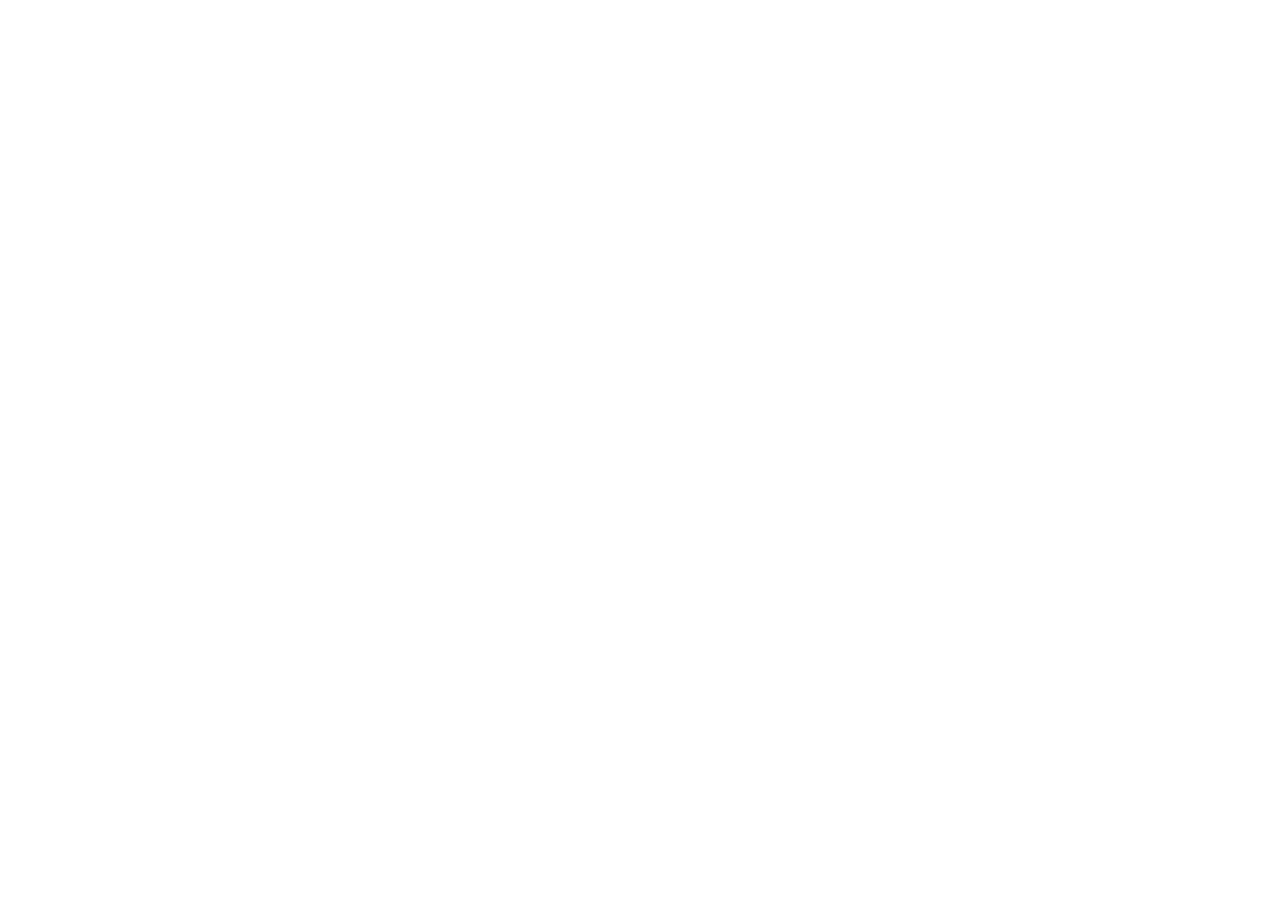
==== Front-end/CSS/5 - box-model/index.html @ 85ea98bc "front-end" ====
<!DOCTYPE html>
<html lang="pt-BR">

<head>
    <meta charset="UTF-8">
    <meta name="viewport" content="width=device-width, initial-scale=1.0">
    <title>Box Model</title>

    <link rel="stylesheet" href="style.css">
</head>

<body>

</body>

</html>
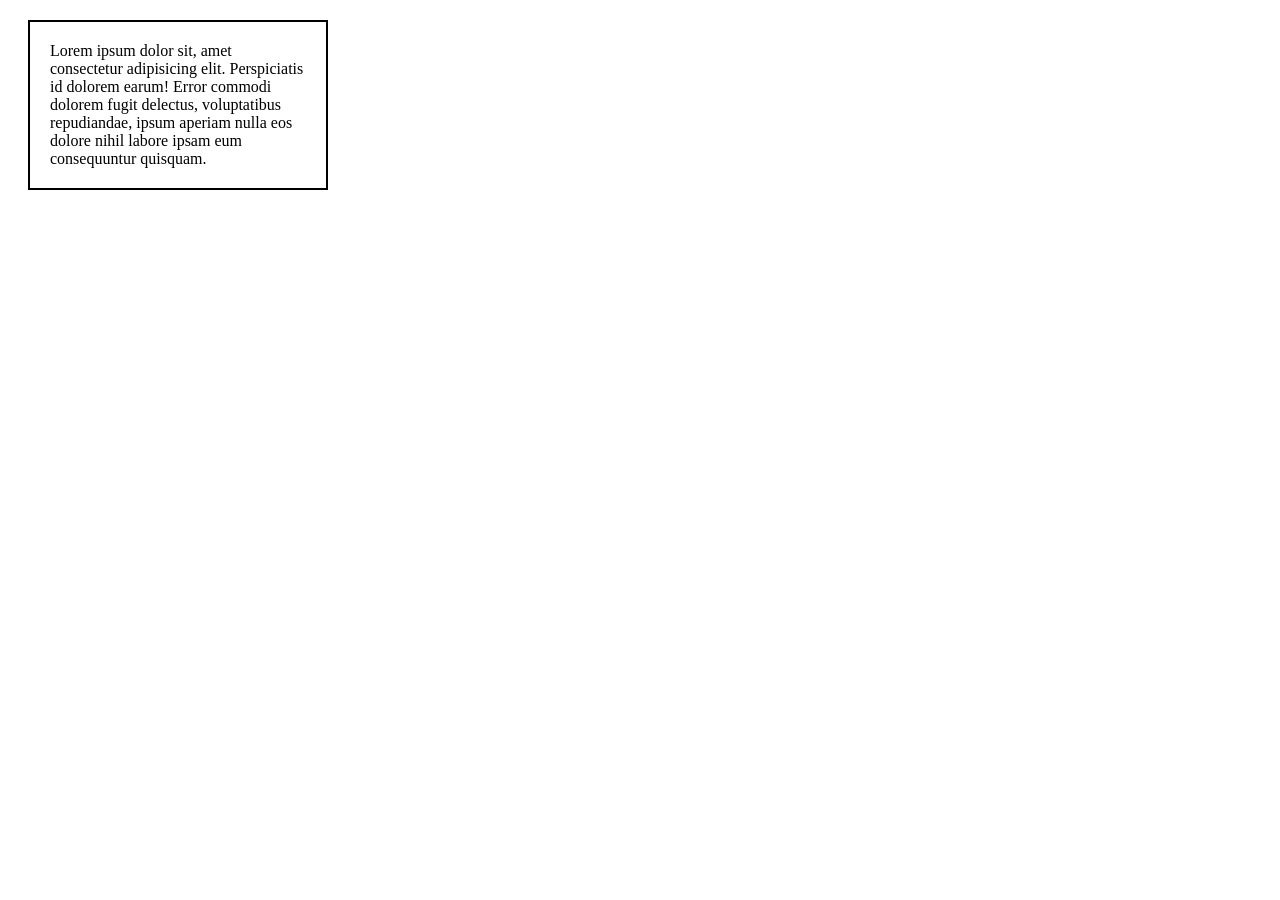
==== commit 6f5cc981: "box-model" ====
--- a/Front-end/CSS/5 - box-model/index.html
+++ b/Front-end/CSS/5 - box-model/index.html
@@ -7,10 +7,14 @@
     <title>Box Model</title>
 
     <link rel="stylesheet" href="style.css">
+
+
 </head>
 
 <body>
-
+    <p>Lorem ipsum dolor sit, amet consectetur adipisicing elit. Perspiciatis id dolorem earum! Error commodi dolorem
+        fugit delectus, voluptatibus repudiandae, ipsum aperiam nulla eos dolore nihil labore ipsam eum consequuntur
+        quisquam.</p>
 </body>
 
 </html>
--- a/Front-end/CSS/5 - box-model/style.css
+++ b/Front-end/CSS/5 - box-model/style.css
@@ -0,0 +1,12 @@
+p {
+    padding: 20px;
+    margin: 20px;
+    border: 2px solid black;
+    width: 300px;
+    box-sizing: border-box;
+}
+
+/* 
+
+
+*/
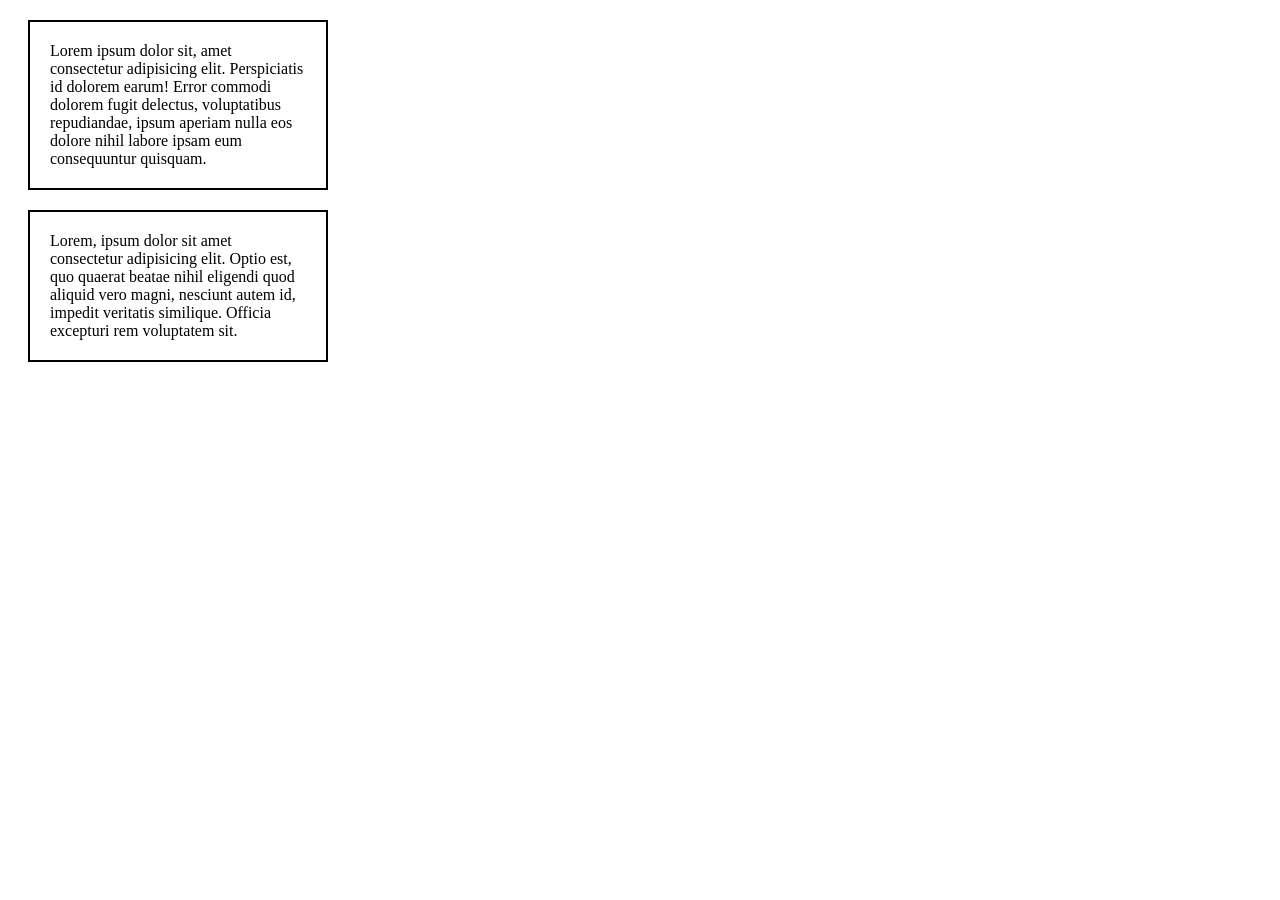
==== commit 41ea2c31: "Adicionado os comentários" ====
--- a/Front-end/CSS/5 - box-model/index.html
+++ b/Front-end/CSS/5 - box-model/index.html
@@ -15,6 +15,9 @@
     <p>Lorem ipsum dolor sit, amet consectetur adipisicing elit. Perspiciatis id dolorem earum! Error commodi dolorem
         fugit delectus, voluptatibus repudiandae, ipsum aperiam nulla eos dolore nihil labore ipsam eum consequuntur
         quisquam.</p>
+
+    <p>Lorem, ipsum dolor sit amet consectetur adipisicing elit. Optio est, quo quaerat beatae nihil eligendi quod
+        aliquid vero magni, nesciunt autem id, impedit veritatis similique. Officia excepturi rem voluptatem sit.</p>
 </body>
 
 </html>
--- a/Front-end/CSS/5 - box-model/style.css
+++ b/Front-end/CSS/5 - box-model/style.css
@@ -7,6 +7,29 @@
 }
 
 /* 
+padding -> espaçamento interno (espaço entre o conteúdo e a borda).
+
+padding-top -> espaçamento interno superior
+padding-right -> espaçamento interno direito
+padding-bottom -> espaçamento interno inferior
+padding-left -> espaçamento interno esquerdo
+
+padding: 20px 10px 5px 30px (20px em cima, 10px à direita, 5px embaixo, 30px à esquerda).
 
 
+margin -> espaçamento externo (espaço entre a borda e outros elementos).
+
+margin-top -> espaçamento externo superior
+margin-right -> espaçamento externo direito
+margin-bottom -> espaçamento externo inferior
+margin-left -> espaçamento externo esquerdo
+
+margin: 15px 5px 10px 0 (15px em cima, 5px à direita, 10px embaixo, 0px à esquerda).
+
+border -> borda
+width -> largura do conteúdo
+height -> altura do conteúdo
+content -> área do conteúdo
+box-sizing: border-box -> inclui padding e border na largura total do elemento
+
 */
